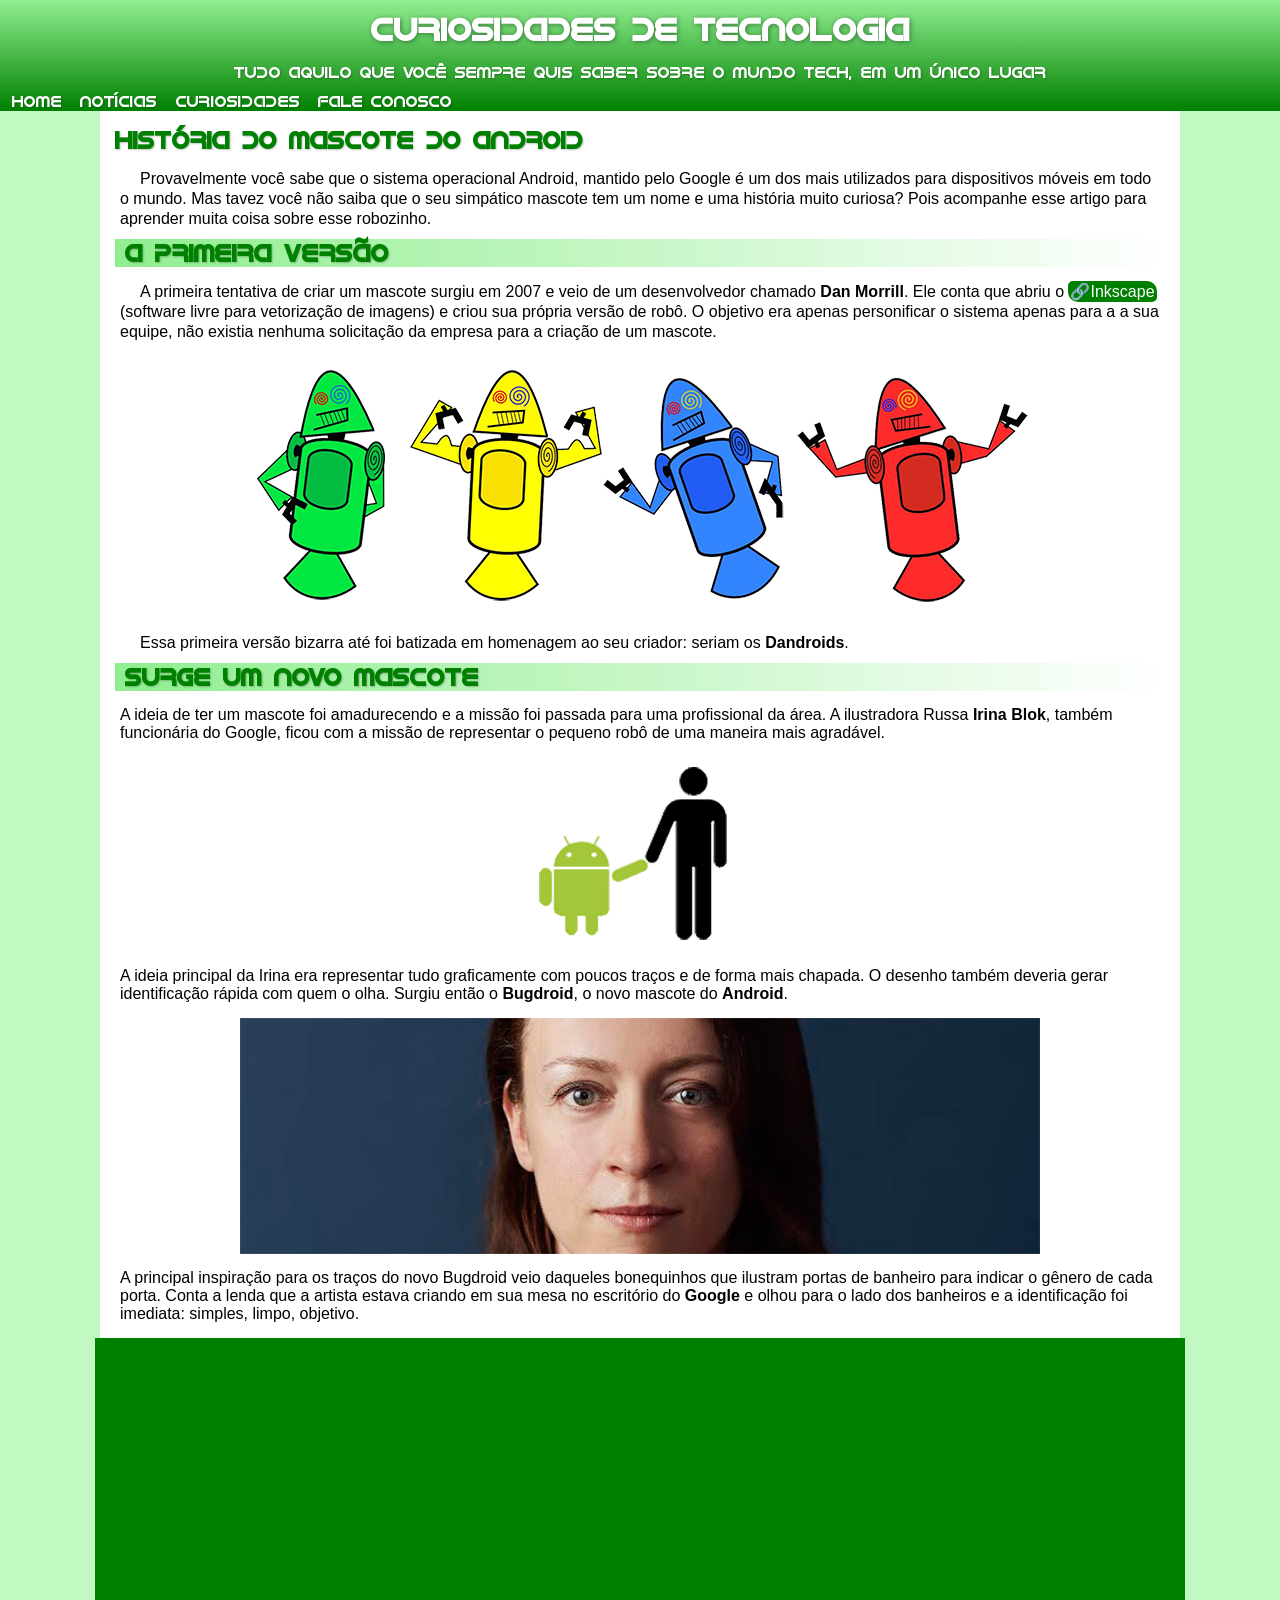
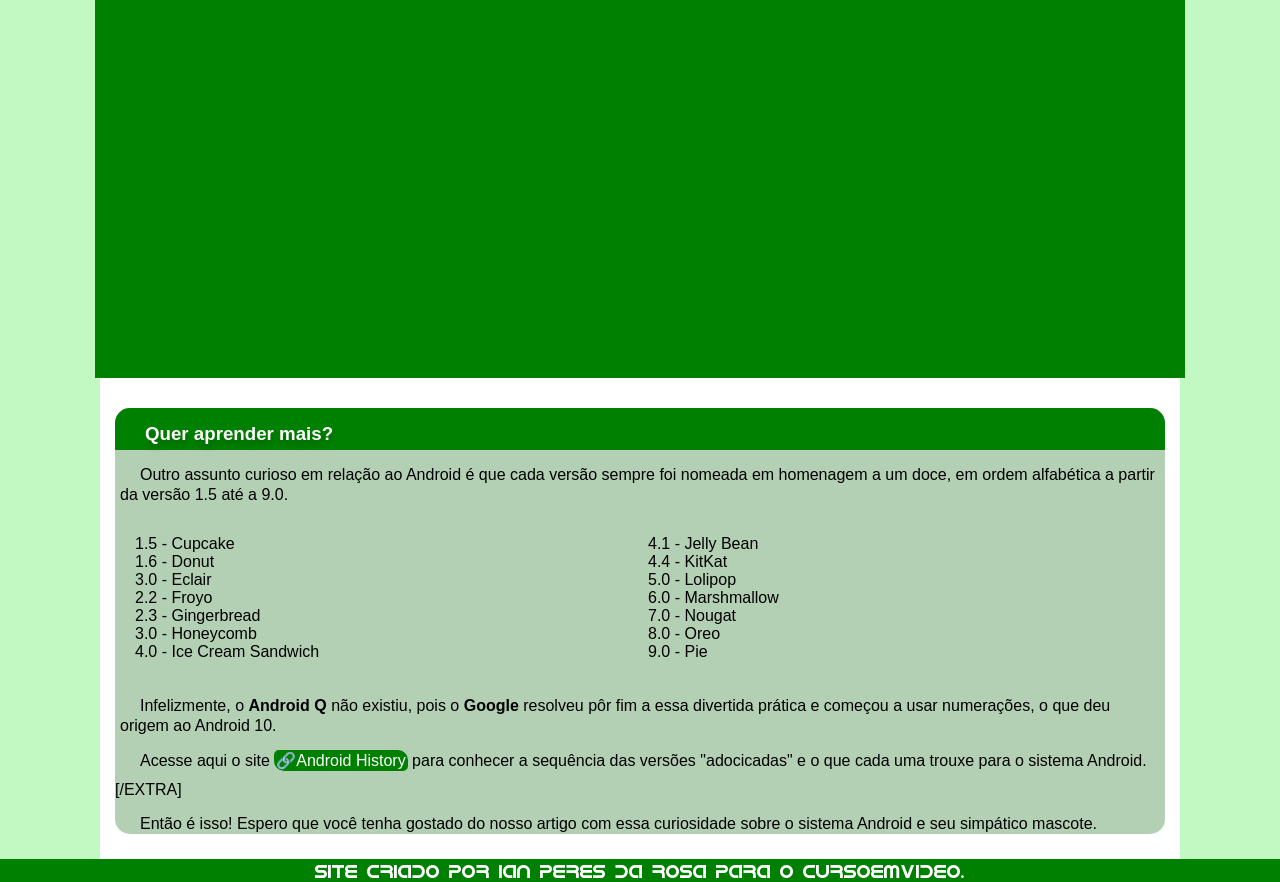
==== index.html @ c0ed6ebc "corecao do nome do index" ====
<!DOCTYPE html>
<html lang="pt-br">
<head>
    <meta charset="UTF-8">
    <meta http-equiv="X-UA-Compatible" content="IE=edge">
    <meta name="viewport" content="width=device-width, initial-scale=1.0">
    <title>Android</title>
    <link rel="stylesheet" href="Android.css">
    <link rel="shortcut icon" href="imagens/favicon.ico" type="image/x-icon">
    <link rel="stylesheet" href="android.css">
</head>
<body>
    <header>
        <h1>Curiosidades de Tecnologia</h1>
        <p>Tudo aquilo que você sempre quis saber sobre o mundo Tech, em um único lugar</p>
        
        <nav>
        <a href="#">Home</a>
        <a href="#">Notícias</a>
        <a href="#">Curiosidades</a>
        <a href="#">Fale Conosco</a>
        </nav>
    </header>
<main>
   <section>
       
       <h1 id="principal">História do Mascote do Android</h1>
       <article>
           
           <p>Provavelmente você sabe que o sistema operacional Android, mantido pelo Google é um dos mais utilizados para dispositivos móveis em todo o mundo. Mas tavez você não saiba que o seu simpático mascote tem um nome e uma história muito curiosa? Pois acompanhe esse artigo para aprender muita coisa sobre esse robozinho.</p>
           
       </article>
   </section>

    <section>
        <h2 class="sub-titulo">A primeira versão</h2>
        
        <article>
            <p>A primeira tentativa de criar um mascote surgiu em 2007 e veio de um desenvolvedor chamado<strong> Dan Morrill</strong>. Ele conta que abriu o <a href="https://inkscape.org/pt-br/" target="_blanck">Inkscape</a> (software livre para vetorização de imagens) e criou sua própria versão de robô. O objetivo era apenas personificar o sistema apenas para a a sua equipe, não existia nenhuma solicitação da empresa para a criação de um mascote.</p>
   
    <picture>
        <source media="(max-width: 700px)" srcset="imagens/dan-droids-pq.png" type="image/png">
        
        <img src="imagens/dan-droids.png" alt="Dan-droids">
    </picture>
    
    <p>Essa primeira versão bizarra até foi batizada em homenagem ao seu criador: seriam os<strong> Dandroids</strong>.</p>
     </article>
    </section>

    <section>
        <h2 class="sub-titulo">Surge um novo mascote</h2>
        
        <p>A ideia de ter um mascote foi amadurecendo e a missão foi passada para uma profissional da área. A ilustradora Russa <strong>Irina Blok</strong>, também funcionária do Google, ficou com a missão de representar o pequeno robô de uma maneira mais agradável.</p>
        
        <img src="imagens/bugdroid.png" alt="bugdroid">
        
        <p>A ideia principal da Irina era representar tudo graficamente com poucos traços e de forma mais chapada. O desenho também deveria gerar identificação rápida com quem o olha. Surgiu então o <strong>Bugdroid</strong>, o novo mascote do <strong>Android</strong>.</p>
        
        <picture>
            <source media="(max-width: 700px)" srcset="imagens/irina-blok-pq.jpg" type="image/png">
            <img src="imagens/irina-blok.jpg" alt="irina-blok">
        </picture>
        
        <p>A principal inspiração para os traços do novo Bugdroid veio daqueles bonequinhos que ilustram portas de banheiro para indicar o gênero de cada porta. Conta a lenda que a artista estava criando em sua mesa no escritório do <strong>Google</strong> e olhou para o lado dos banheiros e a identificação foi imediata: simples, limpo, objetivo.</p>
    </section>
    <div class="video">
        
        <iframe width="550" height="315" src="https://www.youtube.com/embed/l2UDgpLz20M" title="YouTube video player" frameborder="0" allow="accelerometer; autoplay; clipboard-write; encrypted-media; gyroscope; picture-in-picture" allowfullscreen></iframe>
    </div>
    
    <aside>
        <h3>Quer aprender mais?</h3>
        <article>
            
            <p>Outro assunto curioso em relação ao Android é que cada versão sempre foi nomeada em homenagem a um doce, em ordem alfabética a partir da versão 1.5 até a 9.0.</p>
            
            <ul>
                <li>1.5 - Cupcake</li>
                <li>1.6 - Donut</li>
                <li>3.0 - Eclair</li>
                <li>2.2 - Froyo</li>
                <li>2.3 - Gingerbread</li>
                <li>3.0 - Honeycomb</li>
                <li>4.0 - Ice Cream Sandwich</li>
                <li>4.1 - Jelly Bean</li>
                <li>4.4 - KitKat</li>
                <li>5.0 - Lolipop</li>
                <li>6.0 - Marshmallow</li>
                <li>7.0 - Nougat</li>
                <li>8.0 - Oreo</li>
                <li>9.0 - Pie</li>
            </ul>
            
            <p>Infelizmente, o <strong>Android Q</strong> não existiu, pois o <strong>Google</strong> resolveu pôr fim a essa divertida prática e começou a usar numerações, o que deu origem ao Android 10.</p>
            
            <p>Acesse aqui o site <a href="https://www.android.com/intl/pt-BR_br/" target="_blanck">Android History</a> para conhecer a sequência das versões "adocicadas" e o que cada uma trouxe para o sistema Android.</p>
            [/EXTRA]
            
            <p>Então é isso! Espero que você tenha gostado do nosso artigo com essa curiosidade sobre o sistema Android e seu simpático mascote.</p>
        </article>
    </aside>
</main>
         
<footer>Site criado por Ian Peres da Rosa para o CursoemVideo.</footer>
</body>
</html>
---- android.css ----
@charset "UTF-8";
@font-face {
    font-family: 'Android';
    src: url('fontes/idroid.otf') format('opentype');
}

*{
    padding: 0%;
    margin: 0%;
}
:root{
    --font-principal: 'Android';
    --font-normal: Arial, Helvetica, sans-serif;

    --cor1: #008000;
    --cor2: #90ee90;
    --cor3: #2d7c2d5b;

}
body{
    background-color: #c2f8c2;
    font-family: Arial, Helvetica, sans-serif;
    
}
header{
    background-image: linear-gradient(to top, #008000, #90ee90);
    padding: 10px 10px 0px 10px;

}
header >h1{
    text-align: center;
    color: white;
    font-family: var(--font-principal);
    text-shadow: 1px 1px 5px #00000065;
    font-size: 2em;
    margin-bottom: 10px;
}
header >p{
    color: white;
    text-align: center;
    font-family: var(--font-principal);
    font-size: 1em;
    margin-bottom: 10px;
    text-shadow: 1px 1px 2px #0000003b;
}
header >nav >a{
    color: white;
    text-decoration: none;
    margin-right: 10px;
    font-size: 1em;
    font-family: var(--font-principal);
    padding: 2px 2px 0px 2px;
    text-shadow: 1px 1px 2px #0000003b;

}
header >nav >a:hover{
    background-color: white;
    color: black;
    padding: 2px 2px 0px 2px;
}

main{
    background-color: white;
    max-width: 1050px;
    min-width: 320px;
    margin: auto;
    padding: 15px;
}
#principal{
    font-family: var(--font-principal);
    color: var(--cor1);
    text-shadow: 1px 1px 2px #0000003b;
    margin-bottom: 15px;
    
}
.sub-titulo{
    font-family: var(--font-principal);
    background-image: linear-gradient(to left, transparent, var(--cor2));
    text-indent: 10px;
    color: var(--cor1);
    text-shadow: 1px 1px 2px #0000003b;
    margin-bottom: 10px;

}
article >p{
    font-family: Arial, Helvetica, sans-serif;
    text-indent: 20px;
    line-height: 20px;
    margin-bottom: 10px;
}
img{
    display: block;
    margin: auto;

}
p{
    margin: 15px 5px 15px 5px;
    font-family: var(--font-normal);
}
p >a{
    text-decoration: none;
    background-color: var(--cor1);
    color: white;
    padding: 2px;
    border-radius: 5px 10px;

}
p >a:hover{
    background-color: black;
    color: white;
}
p >a::before{
    content: "🔗";
}

/* EXTRA*/
div.video{
    background-color: var(--cor1);
    margin: 0px -20px 30px -20px;
    padding: 20px;
    padding-bottom: 59%;
    position: relative;

}
div.video >iframe{
    position: absolute;
    top: 5%;
    left: 5%;
    width: 90%;
    height: 90%;
}

aside{
    background-color: var(--cor3);
    border-radius: 15px;
}
aside >h3{
    background-color: var(--cor1);
    color: white;
    padding: 15px 15px 5px 15px;
    border-radius: 15px 15px 0px 0px;
    text-indent: 15px;
    text-shadow: 1px 5px 7px #0000003b;

}
article >ul{
    list-style: none;
    list-style-position: inside;
    columns: 2;
    padding: 20px;
}
footer{
    background-color: var(--cor1);
    color: white;
    font-family: var(--font-principal);
    text-align: center;
    font-size: 1.2em;
}
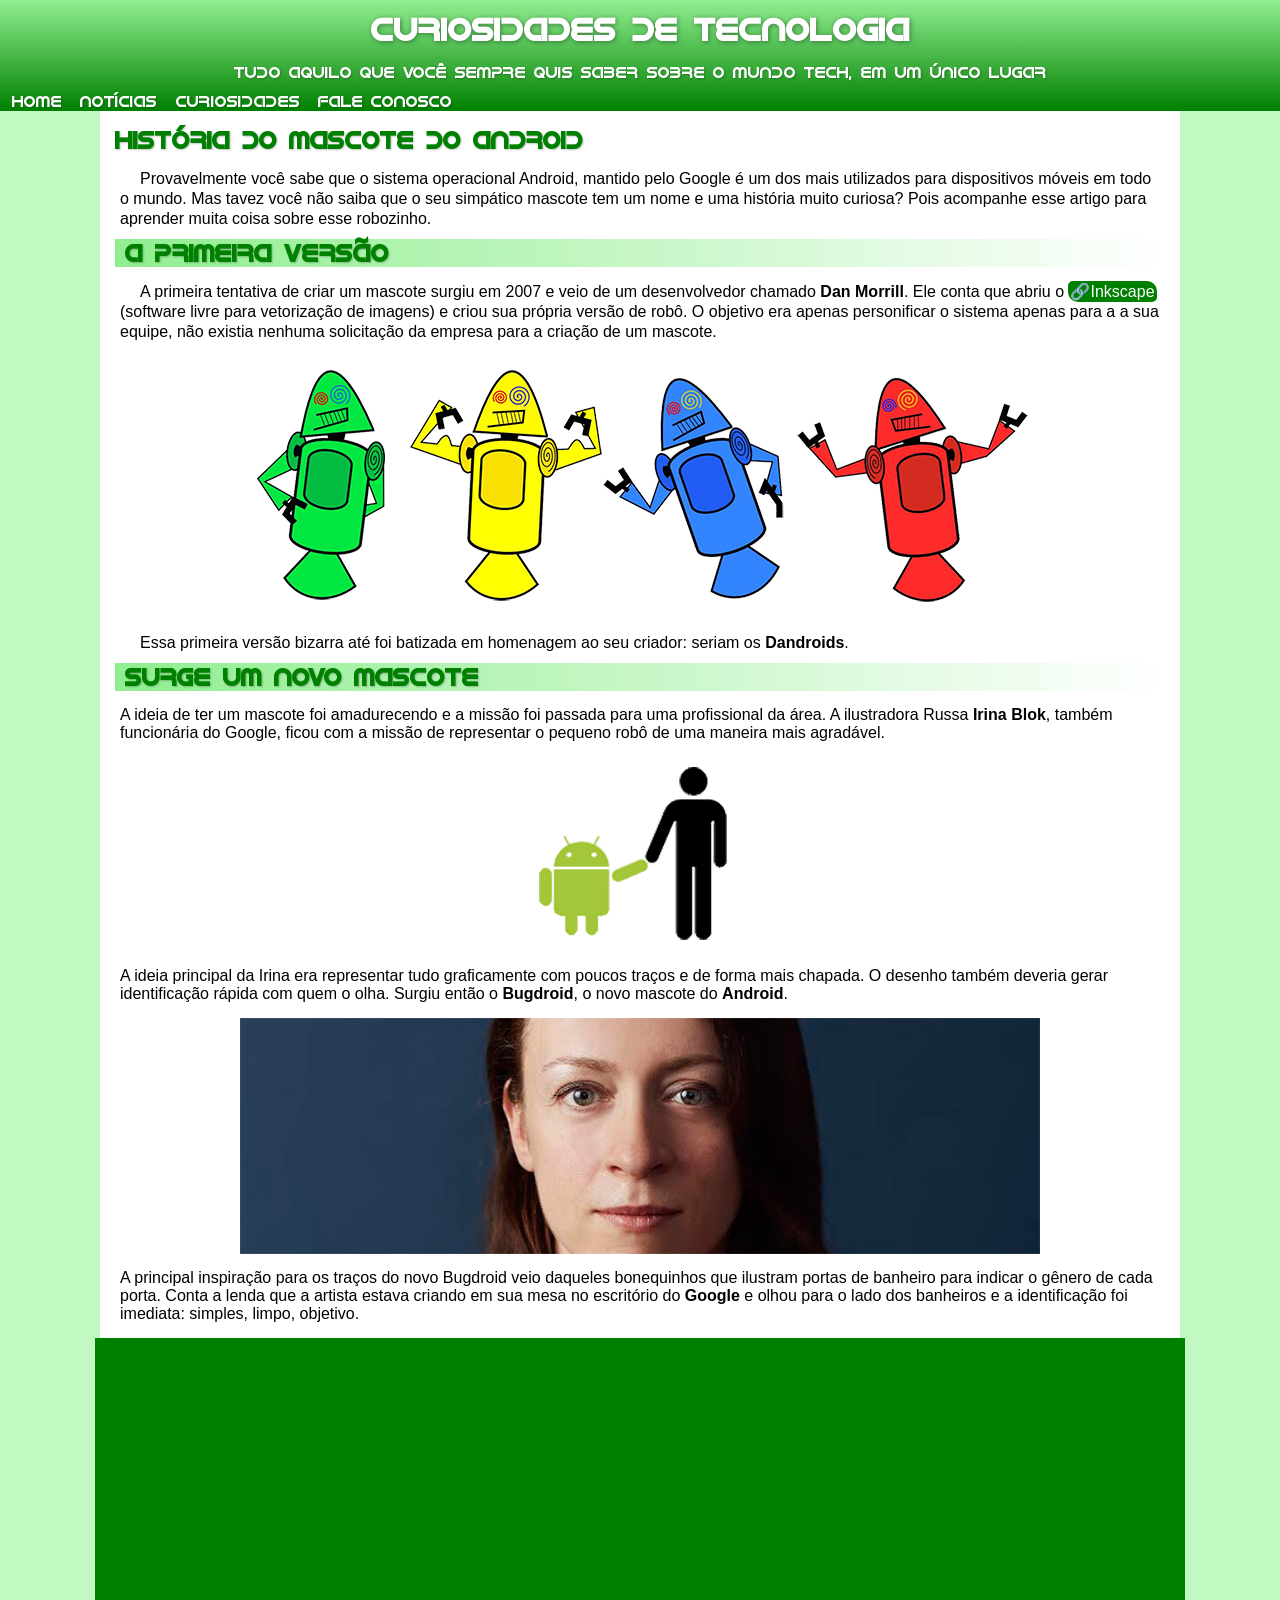
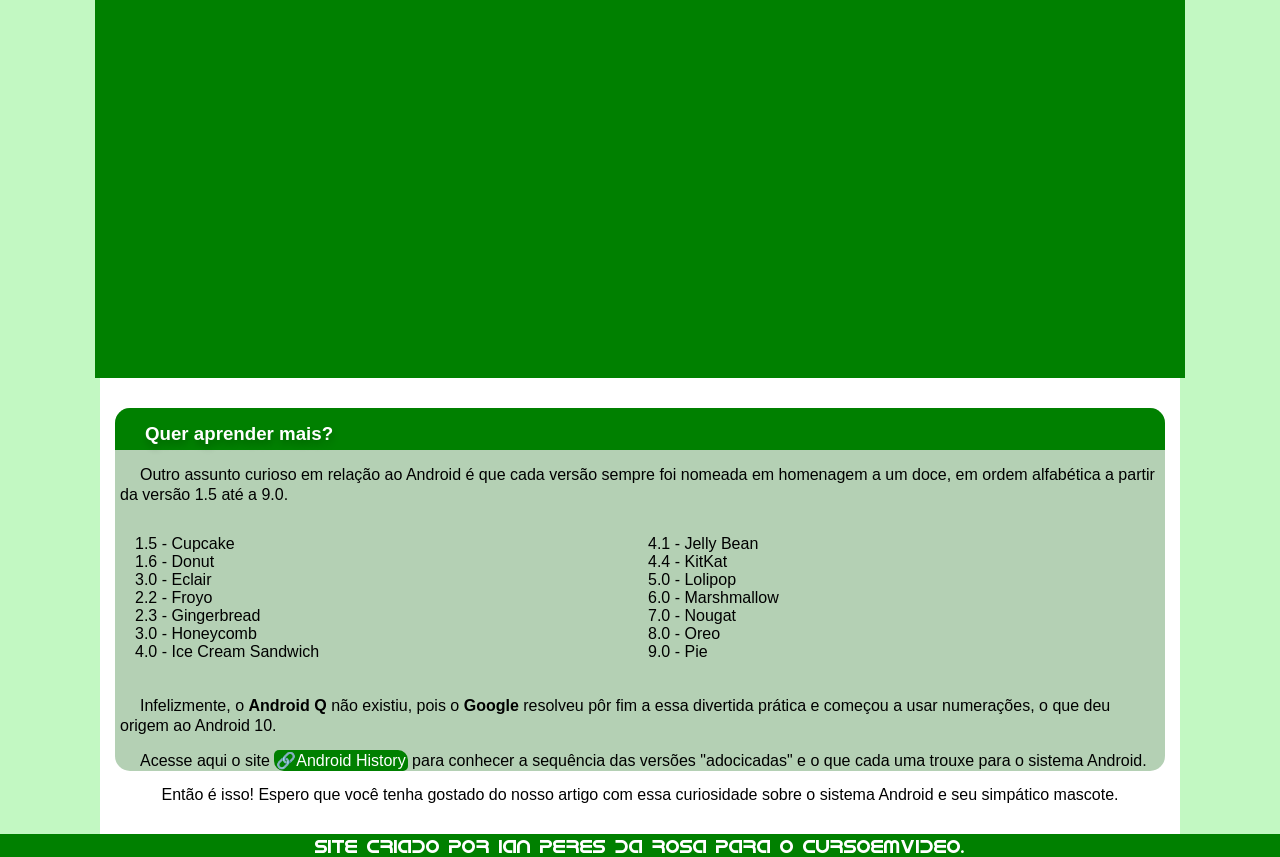
==== commit 71b922d7: "correçoes e bugs" ====
--- a/index.html
+++ b/index.html
@@ -95,11 +95,14 @@
             <p>Infelizmente, o <strong>Android Q</strong> não existiu, pois o <strong>Google</strong> resolveu pôr fim a essa divertida prática e começou a usar numerações, o que deu origem ao Android 10.</p>
             
             <p>Acesse aqui o site <a href="https://www.android.com/intl/pt-BR_br/" target="_blanck">Android History</a> para conhecer a sequência das versões "adocicadas" e o que cada uma trouxe para o sistema Android.</p>
-            [/EXTRA]
             
-            <p>Então é isso! Espero que você tenha gostado do nosso artigo com essa curiosidade sobre o sistema Android e seu simpático mascote.</p>
+            
+            
         </article>
     </aside>
+    
+        <p style="text-align: center;">Então é isso! Espero que você tenha gostado do nosso artigo com essa curiosidade sobre o sistema Android e seu simpático mascote.</p>
+    
 </main>
          
 <footer>Site criado por Ian Peres da Rosa para o CursoemVideo.</footer>
--- a/android.css
+++ b/android.css
@@ -5,8 +5,8 @@
 }
 
 *{
-    padding: 0%;
-    margin: 0%;
+    padding: 0px;
+    margin: 0px;
 }
 :root{
     --font-principal: 'Android';
@@ -62,7 +62,7 @@
 main{
     background-color: white;
     max-width: 1050px;
-    min-width: 320px;
+    min-width: 400px;
     margin: auto;
     padding: 15px;
 }
@@ -149,6 +149,13 @@
     columns: 2;
     padding: 20px;
 }
+aside.creditos{
+    font-family: var(--font-normal);
+    background-color: none;
+}
+aside.creditos >p{
+    background-color: none;
+}
 footer{
     background-color: var(--cor1);
     color: white;
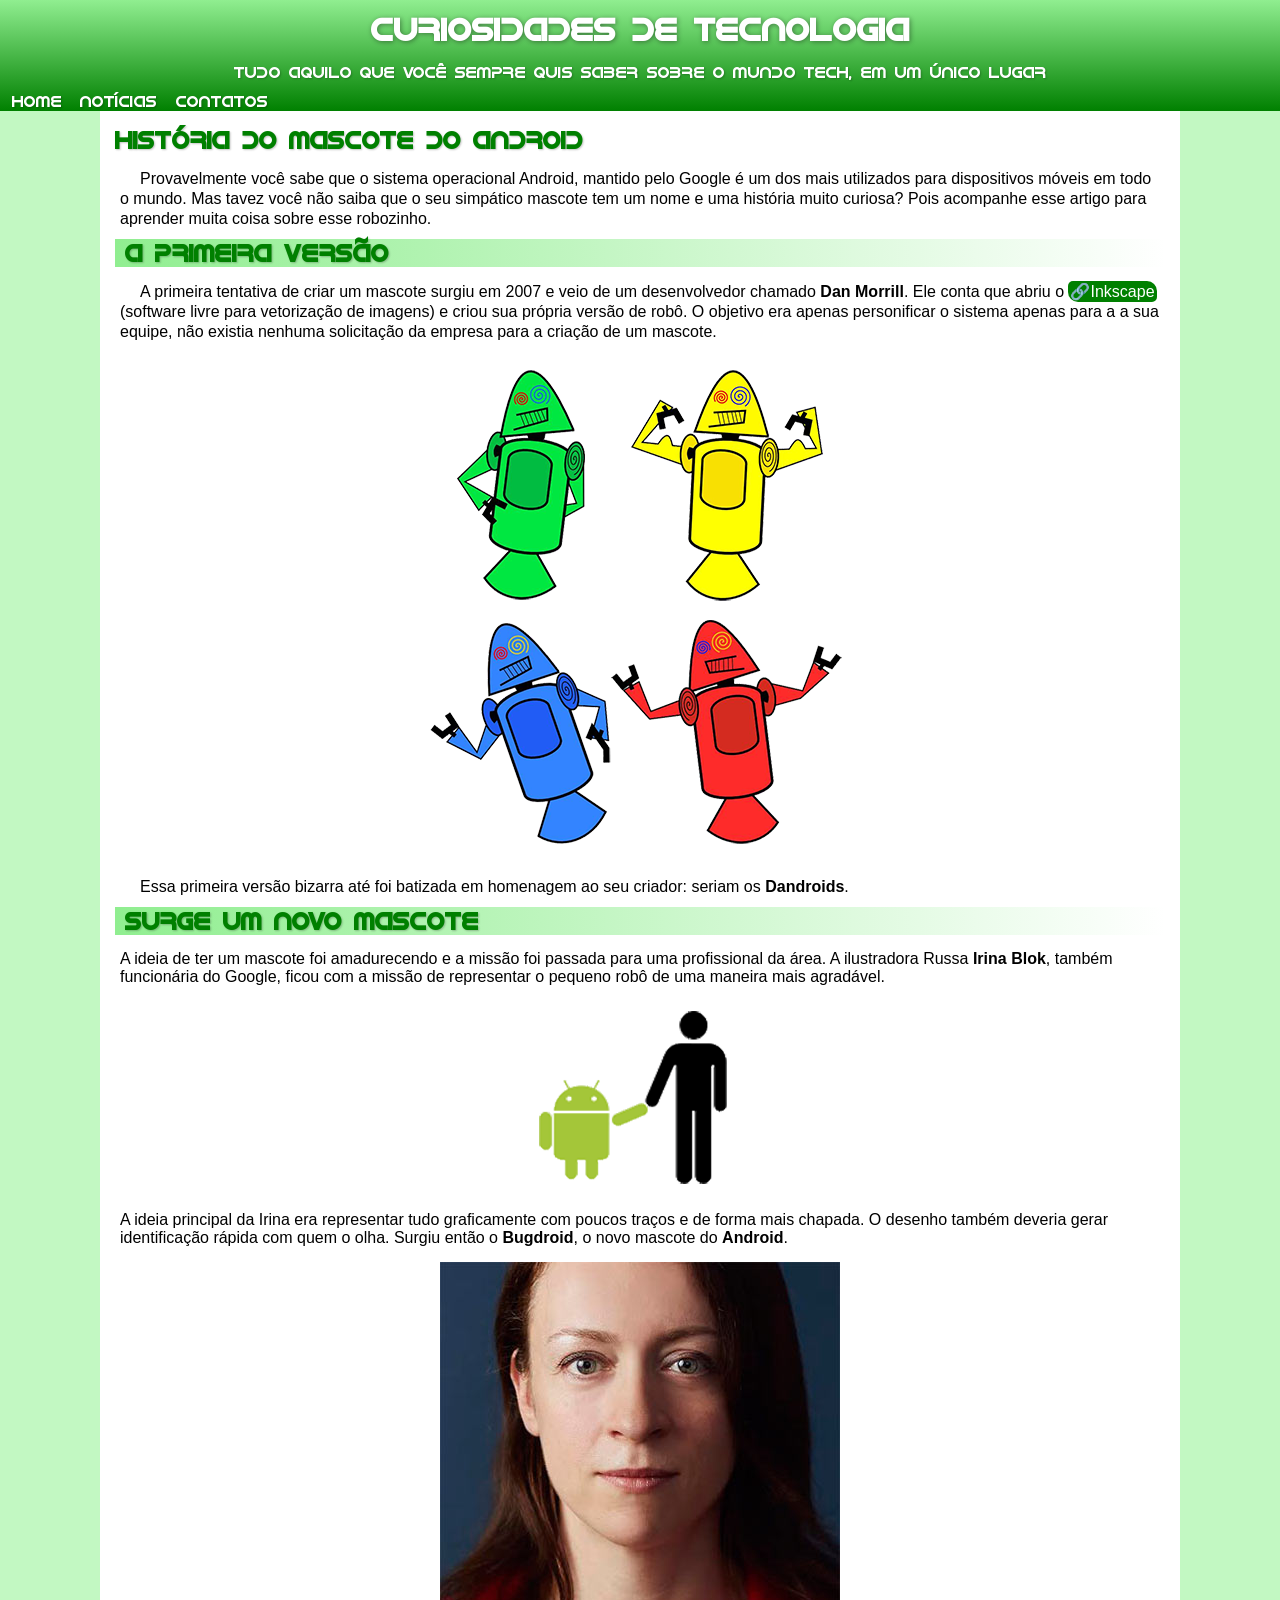
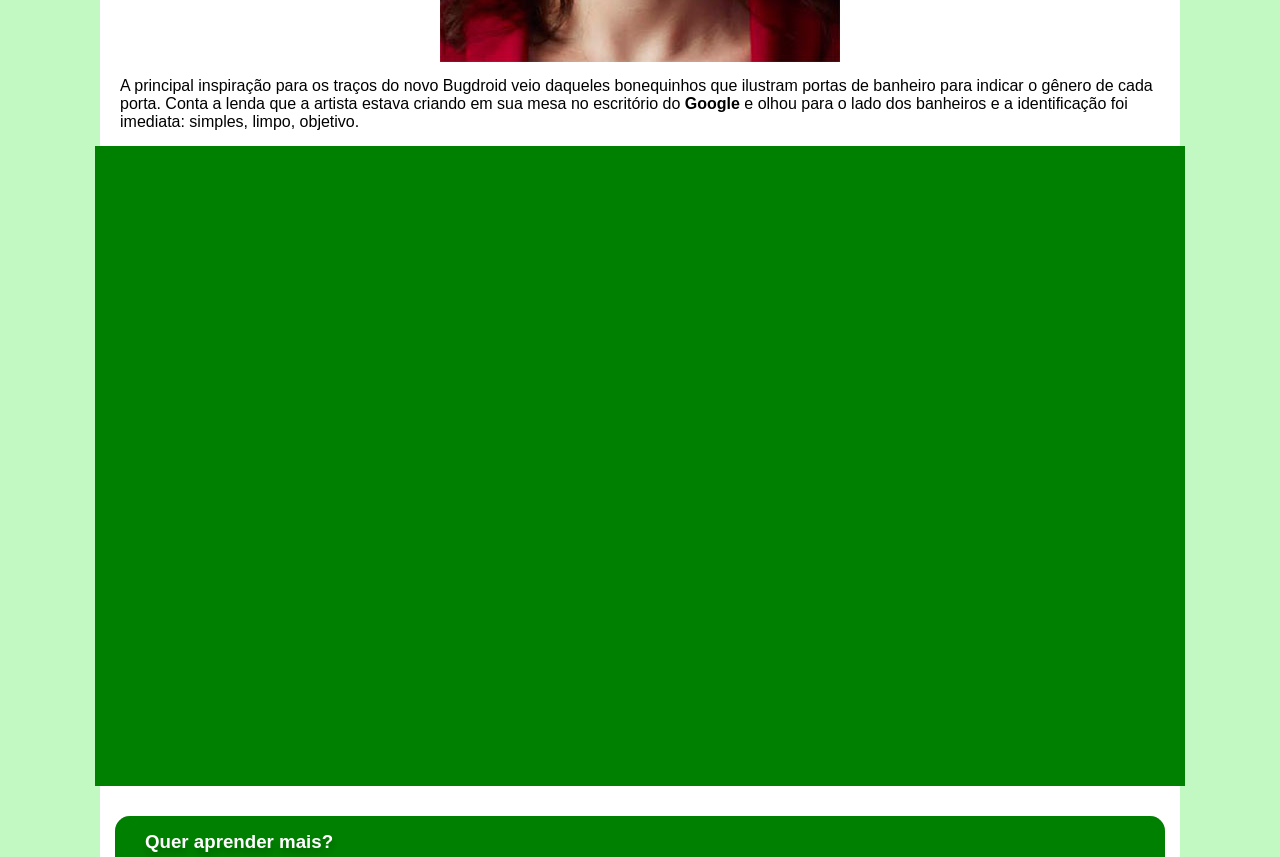
==== commit 265560b0: "correcao de bugs" ====
--- a/index.html
+++ b/index.html
@@ -17,8 +17,7 @@
         <nav>
         <a href="#">Home</a>
         <a href="#">Notícias</a>
-        <a href="#">Curiosidades</a>
-        <a href="#">Fale Conosco</a>
+        <a href="#">Contatos</a>
         </nav>
     </header>
 <main>
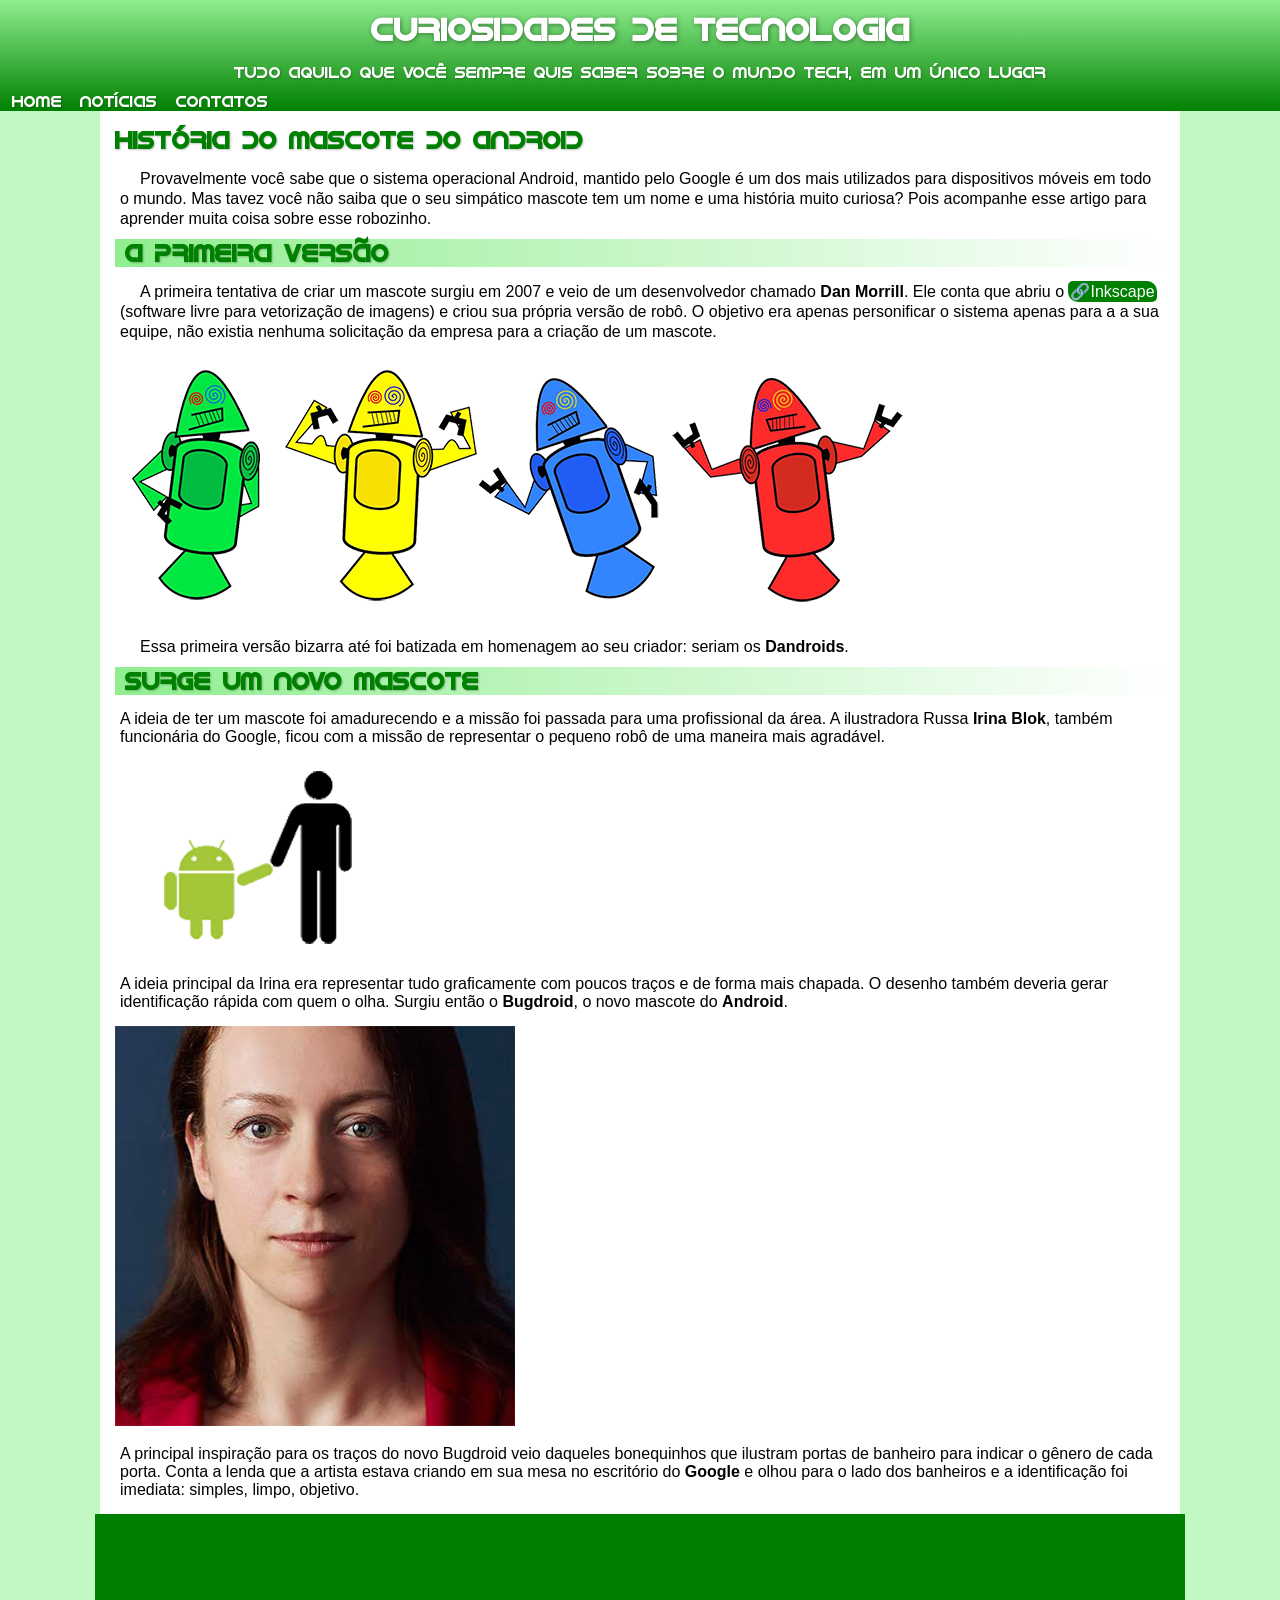
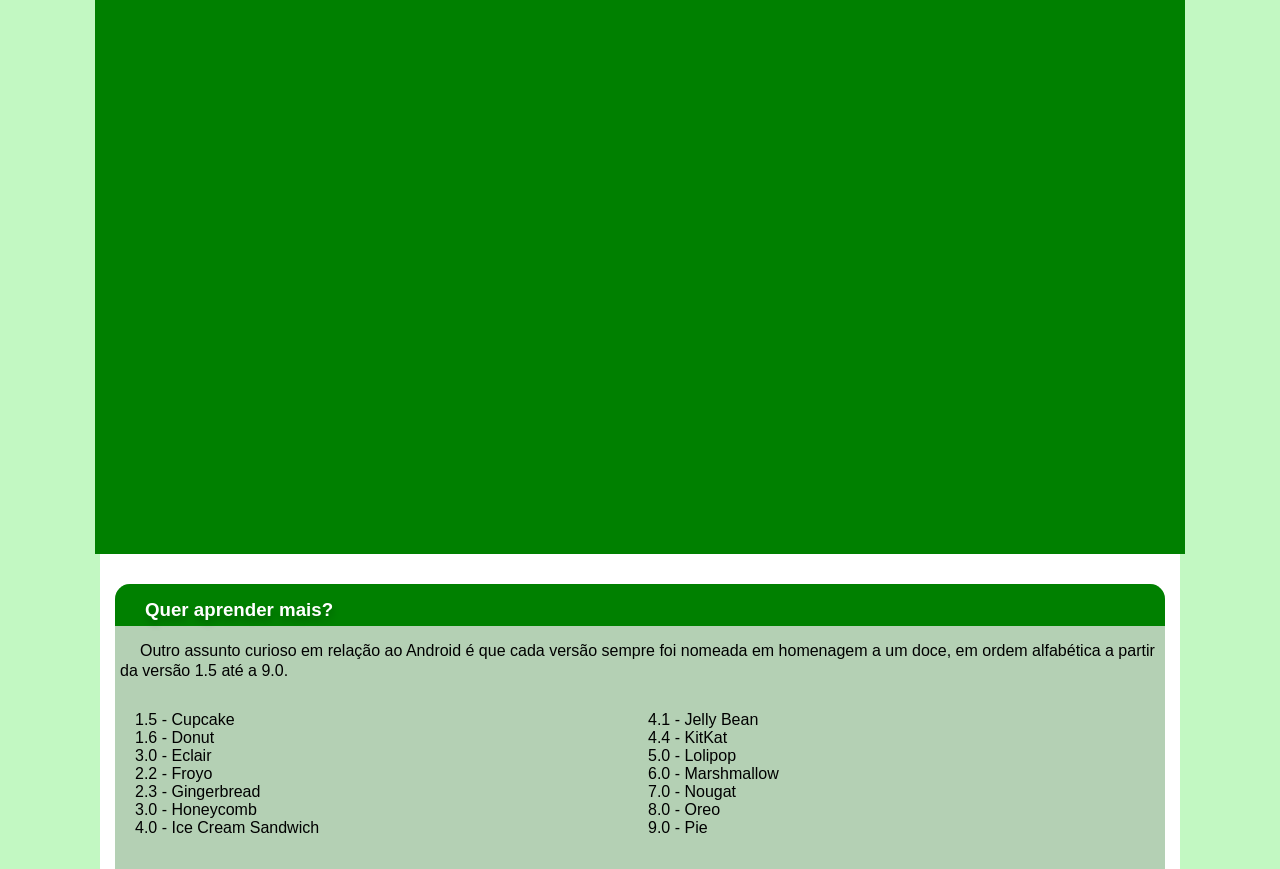
==== commit 33461f83: "correcao de bugs" ====
--- a/index.html
+++ b/index.html
@@ -38,7 +38,7 @@
             <p>A primeira tentativa de criar um mascote surgiu em 2007 e veio de um desenvolvedor chamado<strong> Dan Morrill</strong>. Ele conta que abriu o <a href="https://inkscape.org/pt-br/" target="_blanck">Inkscape</a> (software livre para vetorização de imagens) e criou sua própria versão de robô. O objetivo era apenas personificar o sistema apenas para a a sua equipe, não existia nenhuma solicitação da empresa para a criação de um mascote.</p>
    
     <picture>
-        <source media="(max-width: 700px)" srcset="imagens/dan-droids-pq.png" type="image/png">
+        <source media="(max-width: 600px)" srcset="imagens/dan-droids-pq.png" type="image/png">
         
         <img src="imagens/dan-droids.png" alt="Dan-droids">
     </picture>
@@ -57,7 +57,7 @@
         <p>A ideia principal da Irina era representar tudo graficamente com poucos traços e de forma mais chapada. O desenho também deveria gerar identificação rápida com quem o olha. Surgiu então o <strong>Bugdroid</strong>, o novo mascote do <strong>Android</strong>.</p>
         
         <picture>
-            <source media="(max-width: 700px)" srcset="imagens/irina-blok-pq.jpg" type="image/png">
+            <source media="(max-width: 600px)" srcset="imagens/irina-blok-pq.jpg" type="image/png">
             <img src="imagens/irina-blok.jpg" alt="irina-blok">
         </picture>
         
--- a/android.css
+++ b/android.css
@@ -62,7 +62,7 @@
 main{
     background-color: white;
     max-width: 1050px;
-    min-width: 400px;
+    min-width: 300px;
     margin: auto;
     padding: 15px;
 }
@@ -88,10 +88,10 @@
     line-height: 20px;
     margin-bottom: 10px;
 }
-img{
+main >img{
+    width: 100%;
     display: block;
     margin: auto;
-
 }
 p{
     margin: 15px 5px 15px 5px;
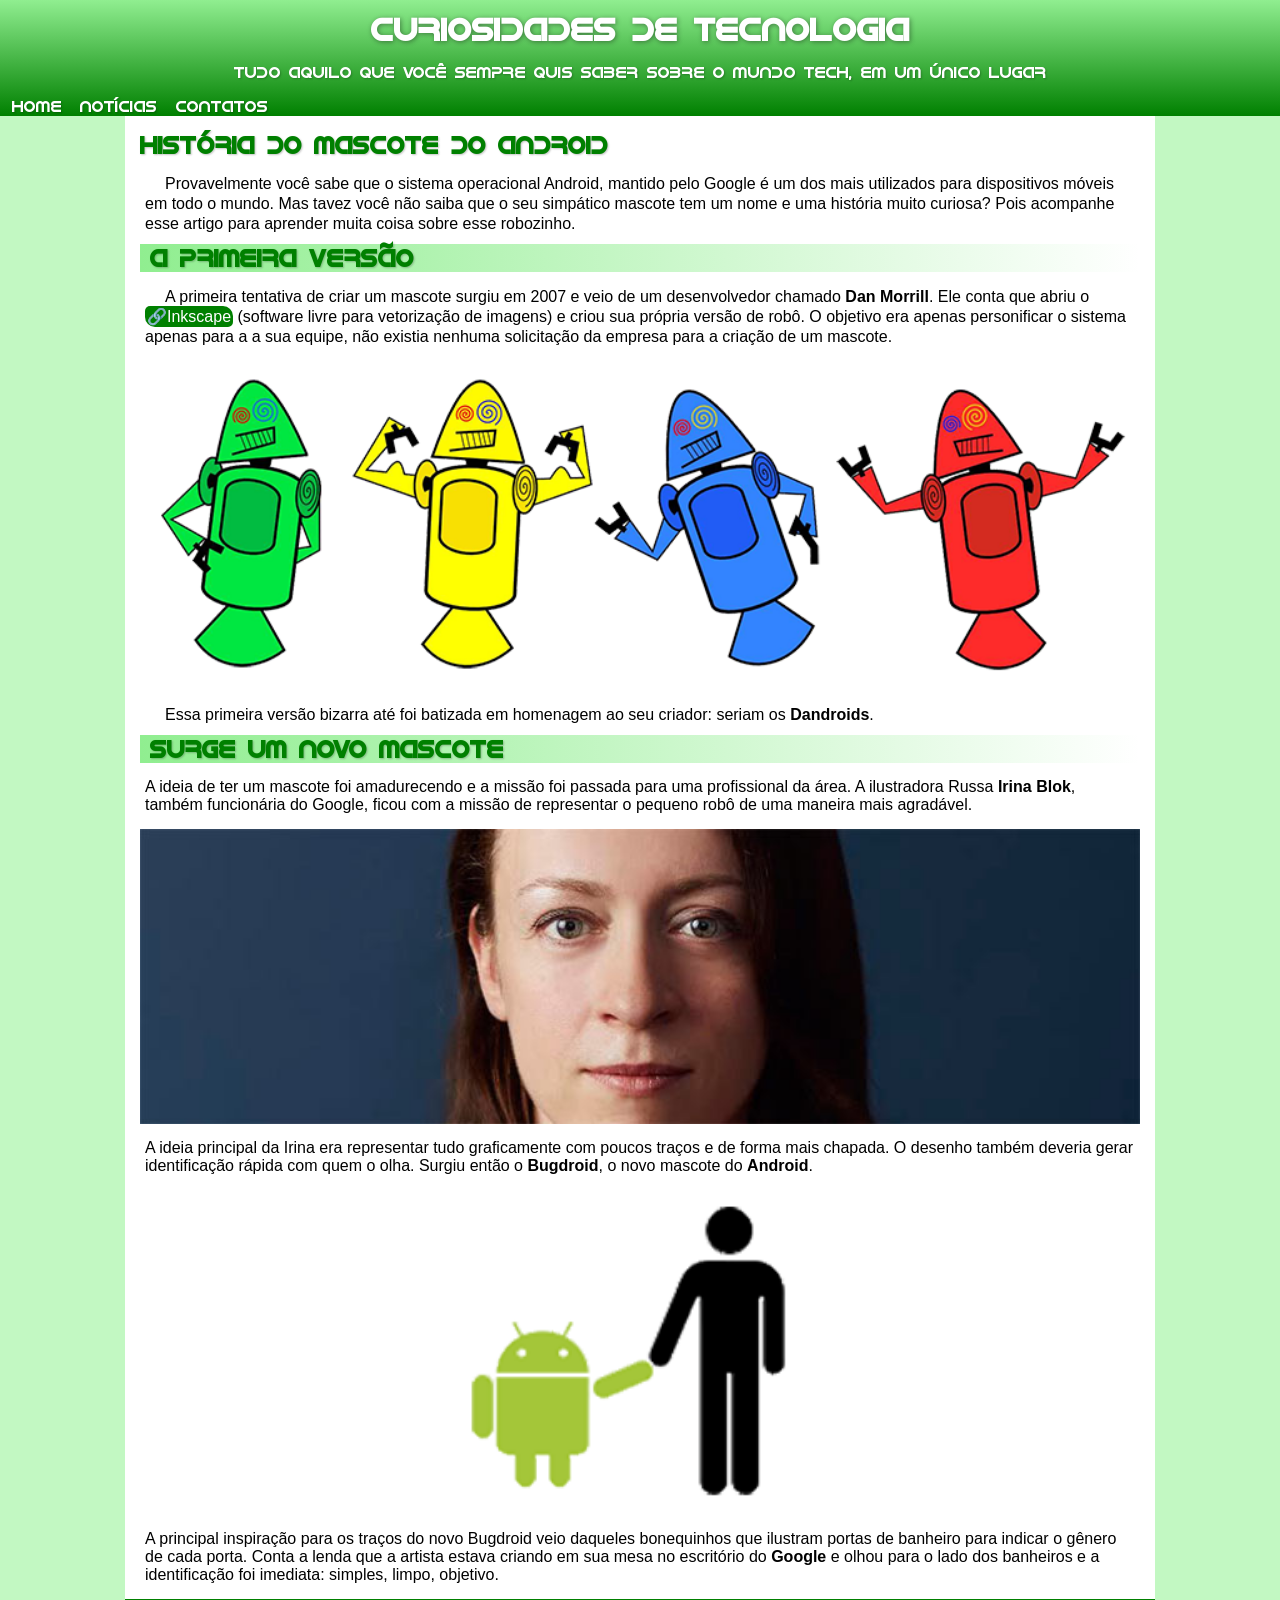
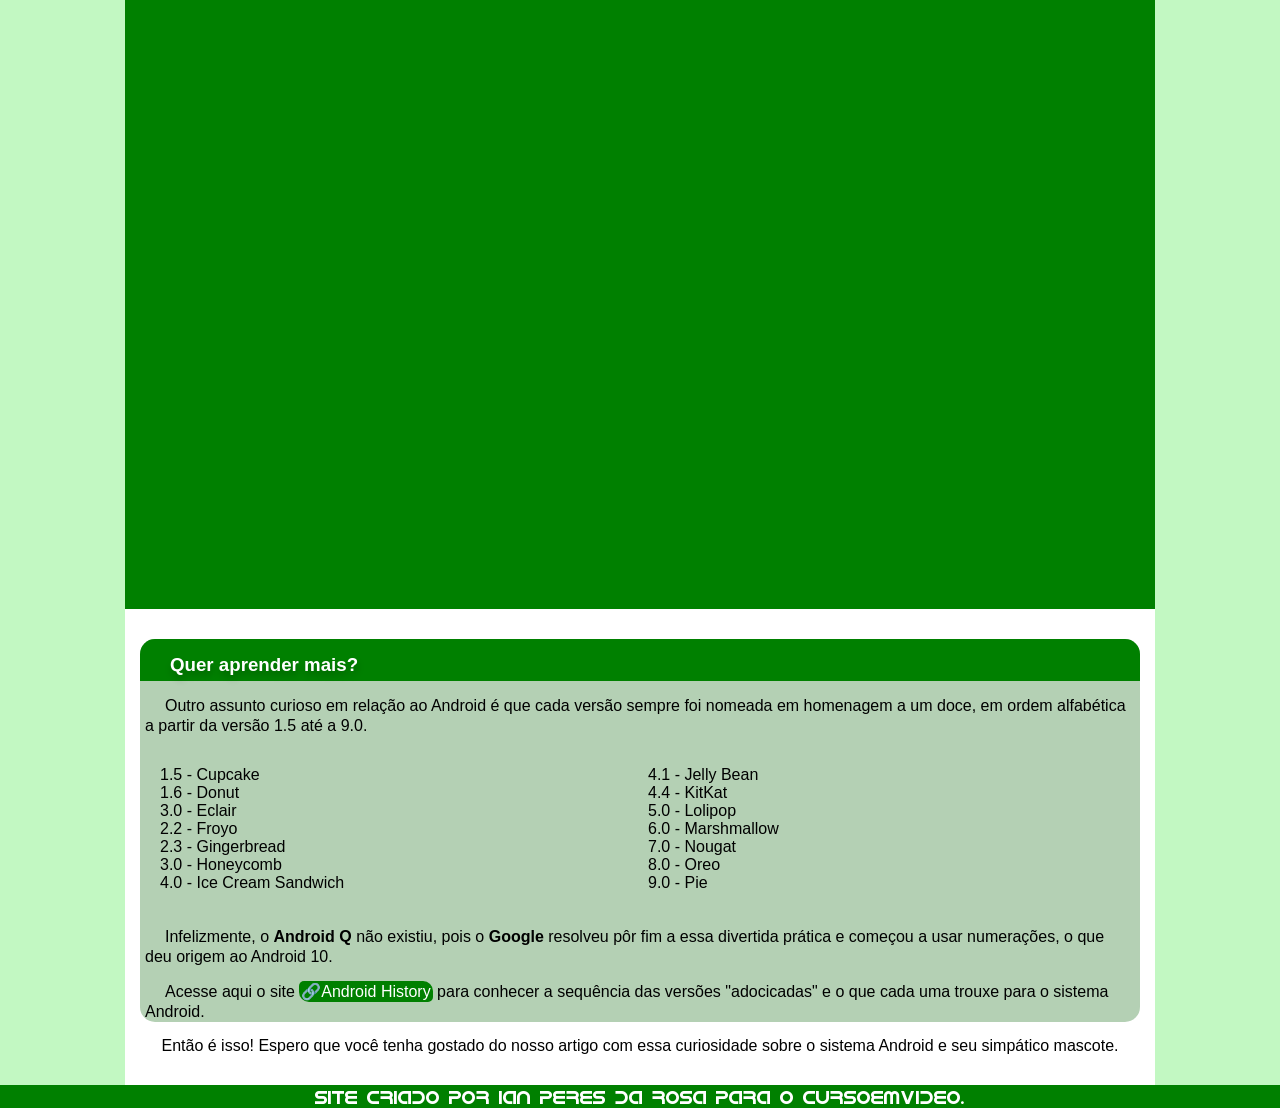
==== commit 12f61b13: "correcao de bugs" ====
--- a/index.html
+++ b/index.html
@@ -52,14 +52,15 @@
         
         <p>A ideia de ter um mascote foi amadurecendo e a missão foi passada para uma profissional da área. A ilustradora Russa <strong>Irina Blok</strong>, também funcionária do Google, ficou com a missão de representar o pequeno robô de uma maneira mais agradável.</p>
         
-        <img src="imagens/bugdroid.png" alt="bugdroid">
-        
-        <p>A ideia principal da Irina era representar tudo graficamente com poucos traços e de forma mais chapada. O desenho também deveria gerar identificação rápida com quem o olha. Surgiu então o <strong>Bugdroid</strong>, o novo mascote do <strong>Android</strong>.</p>
-        
         <picture>
             <source media="(max-width: 600px)" srcset="imagens/irina-blok-pq.jpg" type="image/png">
             <img src="imagens/irina-blok.jpg" alt="irina-blok">
         </picture>
+       
+        
+        <p>A ideia principal da Irina era representar tudo graficamente com poucos traços e de forma mais chapada. O desenho também deveria gerar identificação rápida com quem o olha. Surgiu então o <strong>Bugdroid</strong>, o novo mascote do <strong>Android</strong>.</p>
+
+         <div class="pequena"><img src="imagens/bugdroid.png" alt="bugdroid"></div>
         
         <p>A principal inspiração para os traços do novo Bugdroid veio daqueles bonequinhos que ilustram portas de banheiro para indicar o gênero de cada porta. Conta a lenda que a artista estava criando em sua mesa no escritório do <strong>Google</strong> e olhou para o lado dos banheiros e a identificação foi imediata: simples, limpo, objetivo.</p>
     </section>
--- a/android.css
+++ b/android.css
@@ -43,6 +43,9 @@
     margin-bottom: 10px;
     text-shadow: 1px 1px 2px #0000003b;
 }
+header >nav{
+    margin-top: 15px;
+}
 header >nav >a{
     color: white;
     text-decoration: none;
@@ -61,7 +64,7 @@
 
 main{
     background-color: white;
-    max-width: 1050px;
+    max-width: 1000px;
     min-width: 300px;
     margin: auto;
     padding: 15px;
@@ -88,8 +91,13 @@
     line-height: 20px;
     margin-bottom: 10px;
 }
-main >img{
+img{
     width: 100%;
+    display: block;
+    margin: auto;
+}
+div.pequena{
+    width: 50%;
     display: block;
     margin: auto;
 }
@@ -116,7 +124,7 @@
 /* EXTRA*/
 div.video{
     background-color: var(--cor1);
-    margin: 0px -20px 30px -20px;
+    margin: 0px -15px 30px -15px;
     padding: 20px;
     padding-bottom: 59%;
     position: relative;
